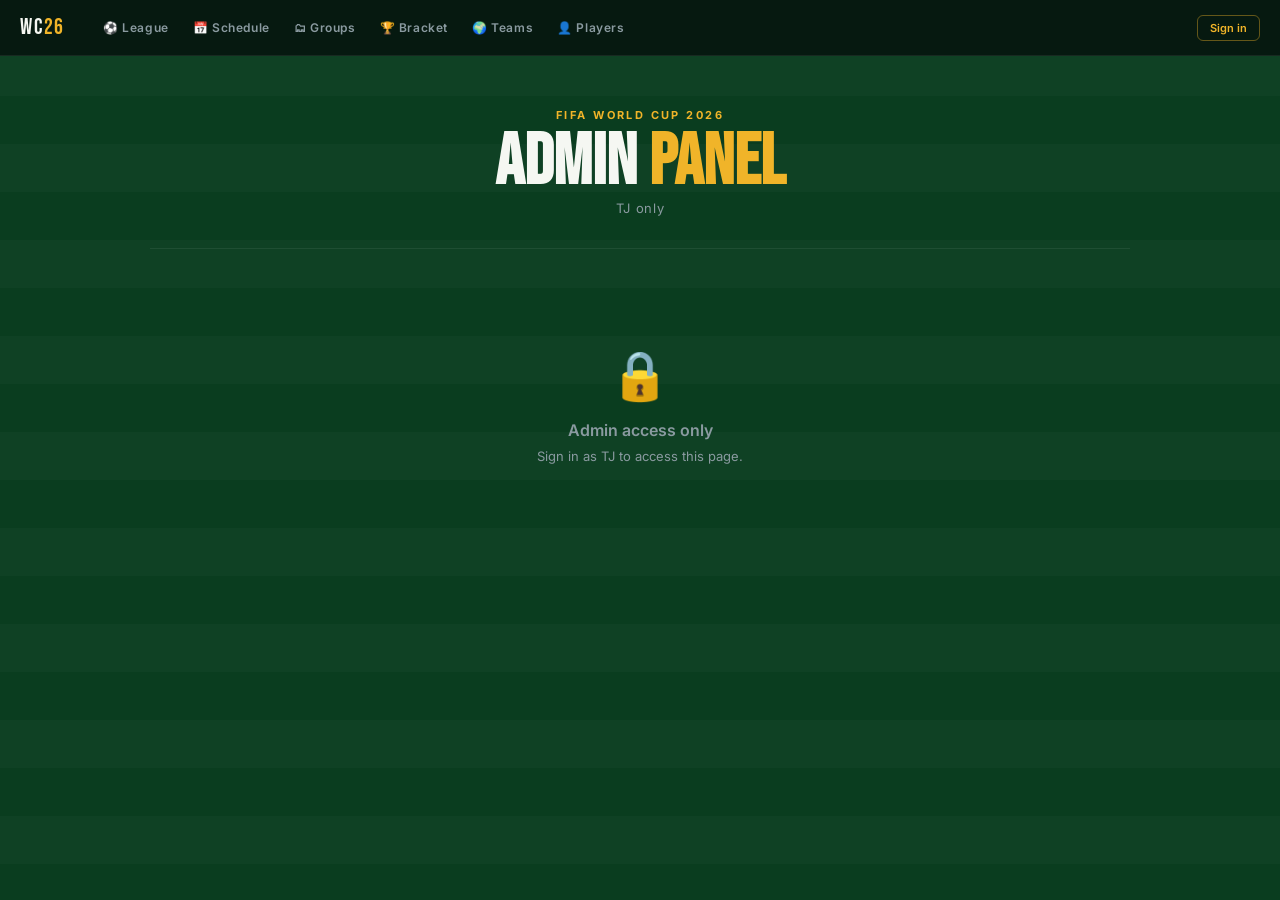
==== admin.html @ e8db6c10 "Replace Claude web search with ESPN API for player stats sync Sync now uses ESPN's structured match " ====
<!DOCTYPE html>
<html lang="en">
<head>
<meta charset="UTF-8">
<meta name="viewport" content="width=device-width, initial-scale=1.0">
<title>WC 2026 – Admin</title>
<link rel="stylesheet" href="shared_styles.css">
<style>
.admin-grid { display:flex; flex-direction:column; gap:24px; }
.admin-row  { display:flex; gap:8px; flex-wrap:wrap; align-items:center; }
.admin-note { font-size:11px; color:var(--dim); margin-top:8px; }
</style>
</head>
<body>
<div class="page">
  <div class="page-header">
    <div class="tourn-label">FIFA World Cup 2026</div>
    <h1>Admin <span>Panel</span></h1>
    <div class="subtitle">TJ only</div>
  </div>

  <div id="access-denied" style="display:none;text-align:center;padding:60px 20px;color:var(--dim)">
    <div style="font-size:48px;margin-bottom:16px">🔒</div>
    <div style="font-size:16px;font-weight:600;margin-bottom:8px">Admin access only</div>
    <div style="font-size:13px">Sign in as TJ to access this page.</div>
  </div>

  <div id="admin-content">
    <div class="admin-grid">

      <!-- Enter result -->
      <div class="admin-box">
        <div class="admin-label">Enter Game Result</div>
        <div class="admin-row">
          <select class="inp" id="game-sel" style="flex:2;min-width:200px"></select>
          <input class="inp" id="result-inp" placeholder="e.g. 2-1" maxlength="6" style="width:90px">
          <button class="btn btn-gold" onclick="saveResult()">Save Result</button>
          <span id="result-msg" style="font-size:12px;color:var(--green)"></span>
        </div>
        <div class="admin-note">Results auto-calculate everyone's points on the leaderboard.</div>
      </div>

      <!-- Auto sync -->
      <div class="admin-box">
        <div class="admin-label">⚡ Auto Sync</div>
        <p style="font-size:12px;color:var(--dim);margin-bottom:12px">
          Fetches latest scores and updates schedule, predictions, and player stats (goals, assists, cards) via ESPN. Also runs automatically every 4 hours.
        </p>
        <div class="admin-row">
          <button class="btn btn-green" id="sync-btn" onclick="runSync()">⚡ Sync Now</button>
          <span id="sync-status" style="font-size:12px;color:var(--dim)"></span>
        </div>
        <div class="sync-log" id="sync-log"></div>
      </div>

      <!-- Manual JSON sync -->
      <div class="admin-box">
        <div class="admin-label">Manual JSON Sync</div>
        <p style="font-size:12px;color:var(--dim);margin-bottom:10px">
          If auto-sync fails, paste JSON from Claude here.
        </p>
        <textarea class="inp" id="manual-json" rows="5"
          placeholder='{"games":[...],"groups":{...},"top_scorers":[...],"bookings":[]}'
          style="width:100%;resize:vertical;font-size:11px;font-family:var(--mono)"></textarea>
        <div class="admin-row" style="margin-top:8px">
          <button class="btn btn-dim" onclick="runManualSync()">Apply JSON</button>
          <span id="manual-msg" style="font-size:12px;color:var(--green)"></span>
        </div>
      </div>

    </div>
  </div>
</div>

<script src="shared_constants.js"></script>
<script src="shared_nav.js"></script>
<script>
injectNav('admin');

// Access control
window.addEventListener('DOMContentLoaded', () => {
  const user = getUser();
  if (user !== ADMIN) {
    document.getElementById('admin-content').style.display = 'none';
    document.getElementById('access-denied').style.display = 'block';
  } else {
    loadGames();
  }
});

let allGames = [];

async function loadGames() {
  allGames = await sb('games?select=*&order=id');
  const sel = document.getElementById('game-sel');
  sel.innerHTML = allGames.map(g =>
    `<option value="${g.id}">#${g.id} ${g.home} vs ${g.away}${g.result?' ('+g.result+')':''}</option>`
  ).join('');
}

async function saveResult() {
  const gameId = parseInt(document.getElementById('game-sel').value);
  const result = document.getElementById('result-inp').value.trim();
  const msg    = document.getElementById('result-msg');
  if (!result) return;
  try {
    await sbAdmin(`games?id=eq.${gameId}`, { method:'PATCH', body: JSON.stringify({result}) });
    msg.textContent = '✓ Saved';
    setTimeout(() => { msg.textContent=''; loadGames(); }, 2000);
  } catch(e) { msg.textContent='Error: '+e.message; msg.style.color='var(--red)'; }
}

// ── Sync ─────────────────────────────────────────────────────────────────────
function log(msg, type='') {
  const el = document.getElementById('sync-log');
  el.style.display='block';
  const ts = new Date().toLocaleTimeString('no-NO');
  el.innerHTML += `<span class="${type}">[${ts}] ${msg}</span>\n`;
  el.scrollTop = el.scrollHeight;
}

async function applySync(parsed) {
  let gameUpdates=0;
  for(const g of (parsed.games||[])){
    if(!g.result) continue;
    await sbAdmin(`games?id=eq.${g.id}`,{method:'PATCH',body:JSON.stringify({result:g.result})});
    gameUpdates++;
  }
  if(gameUpdates) log(`✓ ${gameUpdates} game results updated`,'ok');

  const pm={};
  for(const p of (parsed.top_scorers||[])){const k=p.name.toLowerCase();pm[k]={...pm[k],name:p.name,team:p.team,goals:p.goals||0,assists:p.assists||0};}
  for(const p of (parsed.bookings||[])){const k=p.name.toLowerCase();pm[k]={...pm[k],name:p.name,team:p.team,yellow_cards:p.yellow_cards||0,red_cards:p.red_cards||0};}
  let pu=0;
  for(const p of Object.values(pm)){
    const u={};
    if(p.goals!==undefined)u.goals=p.goals;if(p.assists!==undefined)u.assists=p.assists;
    if(p.yellow_cards!==undefined)u.yellow_cards=p.yellow_cards;if(p.red_cards!==undefined)u.red_cards=p.red_cards;
    if(!Object.keys(u).length)continue;
    const ln=p.name.split(' ').pop();
    let url=`players?name=ilike.${encodeURIComponent('%'+ln+'%')}`;
    if(p.team)url+=`&team_name=eq.${encodeURIComponent(p.team)}`;
    try{await sbAdmin(url,{method:'PATCH',body:JSON.stringify(u)});pu++;}catch(e){}
  }
  if(pu) log(`✓ ${pu} player stats updated`,'ok');
  if(gameUpdates) await loadGames();
  log('✓ Sync complete','ok');
}

async function runSync() {
  const btn=document.getElementById('sync-btn');
  const status=document.getElementById('sync-status');
  document.getElementById('sync-log').innerHTML='';
  btn.disabled=true; btn.textContent='⏳ Syncing…';
  log('Calling sync edge function…');

  try {
    const res = await fetch(`${SB_URL}/functions/v1/sync`, {
      method: 'POST',
      headers: {
        'Authorization': `Bearer ${SB_SVC_KEY}`,
        'Content-Type': 'application/json',
      }
    });
    const data = await res.json();
    if (data.log) data.log.forEach(msg => {
      const type = msg.startsWith('✓') ? 'ok' : msg.startsWith('✗') ? 'err' : msg.includes('Unmatched') ? 'warn' : '';
      log(msg, type);
    });
    if (data.ok) {
      status.innerHTML=`<span style="color:var(--green)">✓ Synced ${new Date().toLocaleTimeString('no-NO')}</span>`;
      await loadGames();
    } else {
      throw new Error(data.error || 'Sync failed');
    }
  } catch(e){
    log('✗ '+e.message,'err');
    status.innerHTML=`<span style="color:#e07070">Failed</span>`;
  } finally {
    btn.disabled=false; btn.textContent='⚡ Sync Now';
  }
}

async function runManualSync(){
  const raw=document.getElementById('manual-json').value.trim();
  const msg=document.getElementById('manual-msg');
  if(!raw){msg.textContent='Paste JSON first';return;}
  try{
    await applySync(JSON.parse(raw));
    msg.textContent='✓ Applied!'; msg.style.color='var(--green)';
    setTimeout(()=>msg.textContent='',3000);
  }catch(e){msg.textContent='Invalid JSON: '+e.message;msg.style.color='#e07070';}
}
</script>
</body>
</html>
---- shared_styles.css ----
/* ── WC26 Shared Stylesheet ─────────────────────────────────────────────────
   Dark pitch aesthetic. Bebas Neue for display, Inter for body.
   Gold accent (#f0b429), pitch green (#0a3d1f), card dark (#0e2718).
*/
@import url('https://fonts.googleapis.com/css2?family=Bebas+Neue&family=Inter:wght@400;500;600;700&family=JetBrains+Mono:wght@500&display=swap');

:root {
  --pitch:   #0a3d1f;
  --grass:   #0d5228;
  --card:    #0e2718;
  --card2:   #112b1a;
  --gold:    #f0b429;
  --silver:  #b0b8c4;
  --bronze:  #c07840;
  --white:   #f5f7f2;
  --dim:     #8a9aa0;
  --green:   #60b97a;
  --red:     #e03434;
  --norway:  #ef2b2d;
  --border:  rgba(255,255,255,0.07);
  --nav-h:   56px;
}

*, *::before, *::after { box-sizing: border-box; margin: 0; padding: 0; }

body {
  background: var(--pitch);
  color: var(--white);
  font-family: 'Inter', sans-serif;
  min-height: 100vh;
  padding-top: var(--nav-h);
}

body::before {
  content: '';
  position: fixed; inset: 0;
  background-image: repeating-linear-gradient(
    180deg, transparent 0px, transparent 48px,
    rgba(255,255,255,0.022) 48px, rgba(255,255,255,0.022) 96px
  );
  pointer-events: none; z-index: 0;
}

.page {
  position: relative; z-index: 1;
  max-width: 1020px;
  margin: 0 auto;
  padding: 32px 20px 80px;
}

/* ── NAV ────────────────────────────────────────────────────────────────────*/
.site-nav {
  position: fixed; top: 0; left: 0; right: 0; z-index: 100;
  height: var(--nav-h);
  background: rgba(7,24,16,0.96);
  backdrop-filter: blur(12px);
  border-bottom: 1px solid var(--border);
  display: flex; align-items: center;
  padding: 0 20px; gap: 0;
}
.nav-logo {
  font-family: 'Bebas Neue', sans-serif;
  font-size: 22px; letter-spacing: .08em;
  color: var(--white); text-decoration: none;
  margin-right: 28px; flex-shrink: 0;
}
.nav-logo span { color: var(--gold); }
.nav-links { display: flex; gap: 4px; flex: 1; }
.nav-link {
  color: var(--dim); text-decoration: none;
  font-size: 12px; font-weight: 600; letter-spacing: .05em;
  padding: 6px 10px; border-radius: 6px;
  transition: color .15s, background .15s;
}
.nav-link:hover { color: var(--white); background: rgba(255,255,255,.05); }
.nav-link.active { color: var(--gold); background: rgba(240,180,41,.1); }
.nav-actions { flex-shrink: 0; }
.nav-username {
  font-size: 12px; font-weight: 600; color: var(--gold);
  margin-right: 8px;
}
.nav-logout, .nav-signin {
  background: none; border: 1px solid var(--border);
  color: var(--dim); border-radius: 6px;
  padding: 5px 12px; font-size: 11px; font-weight: 600;
  cursor: pointer; font-family: 'Inter', sans-serif;
  transition: all .15s;
}
.nav-logout:hover, .nav-signin:hover {
  border-color: var(--gold); color: var(--gold);
}
.nav-signin { border-color: rgba(240,180,41,.4); color: var(--gold); }
.nav-burger {
  display: none; background: none; border: none;
  color: var(--dim); font-size: 20px; cursor: pointer;
  padding: 4px 8px; margin-left: 8px;
}
.nav-mobile {
  display: none; position: fixed; top: var(--nav-h); left: 0; right: 0; z-index: 99;
  background: rgba(7,24,16,0.98); border-bottom: 1px solid var(--border);
  flex-direction: column; padding: 8px 0;
}
.nav-mobile.open { display: flex; }
.nav-mobile-link {
  color: var(--dim); text-decoration: none;
  font-size: 14px; font-weight: 600;
  padding: 12px 24px; border-bottom: 1px solid var(--border);
}
.nav-mobile-link:last-child { border-bottom: none; }

/* ── PAGE HEADER ─────────────────────────────────────────────────────────────*/
.page-header {
  text-align: center;
  padding: 20px 0 32px;
  border-bottom: 1px solid var(--border);
  margin-bottom: 36px;
}
.page-header .tourn-label {
  font-size: 11px; font-weight: 700;
  letter-spacing: .22em; text-transform: uppercase;
  color: var(--gold); margin-bottom: 8px;
}
.page-header h1 {
  font-family: 'Bebas Neue', sans-serif;
  font-size: clamp(38px, 7vw, 72px);
  line-height: .92; margin-bottom: 4px;
}
.page-header h1 span { color: var(--gold); }
.page-header .subtitle {
  font-size: 13px; color: var(--dim); letter-spacing: .05em;
}

/* ── SECTION TITLE ───────────────────────────────────────────────────────────*/
.section-title {
  font-family: 'Bebas Neue', sans-serif;
  font-size: 24px; letter-spacing: .08em; color: var(--gold);
  margin-bottom: 14px; display: flex; align-items: center; gap: 10px;
}
.section-title::after {
  content: ''; flex: 1; height: 1px; background: var(--border);
}

/* ── CARDS ───────────────────────────────────────────────────────────────────*/
.card {
  background: var(--card); border: 1px solid var(--border);
  border-radius: 10px; overflow: hidden;
}
.card.norway { border-color: rgba(239,43,45,.4); }

/* ── CHIPS ───────────────────────────────────────────────────────────────────*/
.chip {
  display: inline-block;
  font-size: 10px; font-weight: 600;
  padding: 3px 7px; border-radius: 4px;
  letter-spacing: .04em;
}
.chip-exact   { background: rgba(240,180,41,.15); color: var(--gold); }
.chip-win     { background: rgba(96,185,122,.15);  color: var(--green); }
.chip-wrong   { background: rgba(224,52,52,.10);   color: #e07070; }
.chip-missed  { background: rgba(255,255,255,.04); color: #6a7a80; }
.chip-played  { background: rgba(255,255,255,.06); color: var(--dim); }

/* ── BADGES ──────────────────────────────────────────────────────────────────*/
.badge {
  display: inline-flex; align-items: center; gap: 3px;
  font-size: 10px; font-weight: 700;
  padding: 2px 6px; border-radius: 4px;
}
.badge-3 { background: rgba(240,180,41,.18); color: var(--gold); }
.badge-1 { background: rgba(96,185,122,.18); color: var(--green); }
.badge-0 { background: rgba(224,52,52,.12);  color: #e07070; }
.badge-p { background: rgba(255,255,255,.05); color: var(--dim); }
.badge-m { background: rgba(255,255,255,.04); color: #6a7a80; font-style: italic; }
.badge-t { background: rgba(96,185,122,.12); color: var(--green); }

/* ── POSITION BADGES ─────────────────────────────────────────────────────────*/
.pos { display: inline-block; font-size: 10px; font-weight: 700; padding: 2px 6px; border-radius: 4px; letter-spacing: .05em; }
.pos-GK { background: rgba(240,180,41,.15); color: var(--gold); }
.pos-DF { background: rgba(96,185,122,.15); color: var(--green); }
.pos-MF { background: rgba(100,160,240,.15); color: #7ab4f0; }
.pos-FW { background: rgba(224,52,52,.15); color: #f07070; }

/* ── FORM INPUT ──────────────────────────────────────────────────────────────*/
.inp {
  background: #071810; border: 1px solid var(--border);
  color: var(--white); border-radius: 7px;
  padding: 9px 12px; font-size: 13px;
  font-family: 'Inter', sans-serif; outline: none;
}
.inp:focus { border-color: var(--gold); }
.inp::placeholder { color: var(--dim); }

select.inp option { background: #071810; }

/* ── BUTTON ──────────────────────────────────────────────────────────────────*/
.btn {
  border: none; border-radius: 7px;
  padding: 9px 18px; font-weight: 700; font-size: 13px;
  cursor: pointer; font-family: 'Inter', sans-serif;
  transition: opacity .15s;
}
.btn:hover { opacity: .85; }
.btn:disabled { opacity: .4; cursor: not-allowed; }
.btn-gold  { background: var(--gold);  color: #003; }
.btn-green { background: var(--green); color: #fff; }
.btn-dim   { background: rgba(255,255,255,.08); color: var(--white); }

/* ── MODAL ───────────────────────────────────────────────────────────────────*/
.modal-bg {
  position: fixed; inset: 0; z-index: 200;
  background: rgba(0,0,0,.75); backdrop-filter: blur(4px);
  display: flex; align-items: center; justify-content: center;
}
.modal-bg.hidden { display: none; }
.modal {
  background: var(--card2); border: 1px solid var(--gold);
  border-radius: 14px; padding: 36px 32px; width: 340px; text-align: center;
}
.modal h2 {
  font-family: 'Bebas Neue', sans-serif;
  font-size: 28px; color: var(--gold); margin-bottom: 6px;
}
.modal p { font-size: 13px; color: var(--dim); margin-bottom: 20px; }
.modal select, .modal input {
  width: 100%; background: #071810;
  border: 1px solid var(--border); color: var(--white);
  border-radius: 8px; padding: 11px 14px;
  font-size: 14px; font-family: 'Inter', sans-serif; margin-bottom: 10px; outline: none;
}
.modal select:focus, .modal input:focus { border-color: var(--gold); }
.modal button {
  width: 100%; background: var(--gold); color: #003;
  border: none; border-radius: 8px; padding: 12px;
  font-weight: 700; font-size: 14px; cursor: pointer;
  font-family: 'Inter', sans-serif;
}
.modal-err { color: var(--red); font-size: 12px; margin-bottom: 8px; min-height: 16px; }

/* ── GROUP CARD ──────────────────────────────────────────────────────────────*/
.group-card { background: var(--card); border: 1px solid var(--border); border-radius: 10px; overflow: hidden; }
.group-card.norway { border-color: rgba(239,43,45,.4); }
.group-hdr { background: #0d5228; padding: 8px 14px; font-family: 'Bebas Neue', sans-serif; font-size: 15px; letter-spacing: .1em; color: var(--gold); }
.group-col-hdr { display: grid; grid-template-columns: 1fr 26px 26px 26px 26px 26px 26px 30px; padding: 5px 10px; background: rgba(0,0,0,.25); font-size: 10px; font-weight: 700; letter-spacing: .06em; color: var(--dim); }
.group-col-hdr span, .group-row span { text-align: center; }
.group-col-hdr span:first-child, .group-row span:first-child { text-align: left; }
.group-row { display: grid; grid-template-columns: 1fr 26px 26px 26px 26px 26px 26px 30px; padding: 7px 10px; position: relative; border-top: 1px solid var(--border); font-size: 12px; }
.group-row.qualify { background: rgba(31,122,76,.18); }
.group-row.maybe   { background: rgba(240,180,41,.07); }
.qbar { position: absolute; left: 0; top: 0; bottom: 0; width: 3px; }
.qbar-g { background: var(--green); }
.qbar-y { background: var(--gold); }
.gpts { font-size: 13px; font-weight: 700; color: var(--gold); }
.gpts.zero { color: var(--dim); font-weight: 400; }

/* ── ADMIN ───────────────────────────────────────────────────────────────────*/
.admin-box { background: rgba(240,180,41,.05); border: 1px solid rgba(240,180,41,.2); border-radius: 10px; padding: 20px; }
.admin-label { font-size: 11px; font-weight: 700; color: var(--dim); letter-spacing: .08em; text-transform: uppercase; margin-bottom: 10px; }
.sync-log { margin-top: 12px; font-size: 11px; font-family: 'JetBrains Mono', monospace; color: var(--dim); background: #071810; border: 1px solid var(--border); border-radius: 7px; padding: 12px; display: none; max-height: 200px; overflow-y: auto; line-height: 1.8; white-space: pre-wrap; }
.sync-log .ok  { color: var(--green); }
.sync-log .err { color: #e07070; }
.sync-log .warn { color: var(--gold); }

/* ── RESPONSIVE ──────────────────────────────────────────────────────────────*/
@media (max-width: 680px) {
  .nav-links { display: none; }
  .nav-burger { display: block; }
  .nav-actions { margin-left: auto; }
}
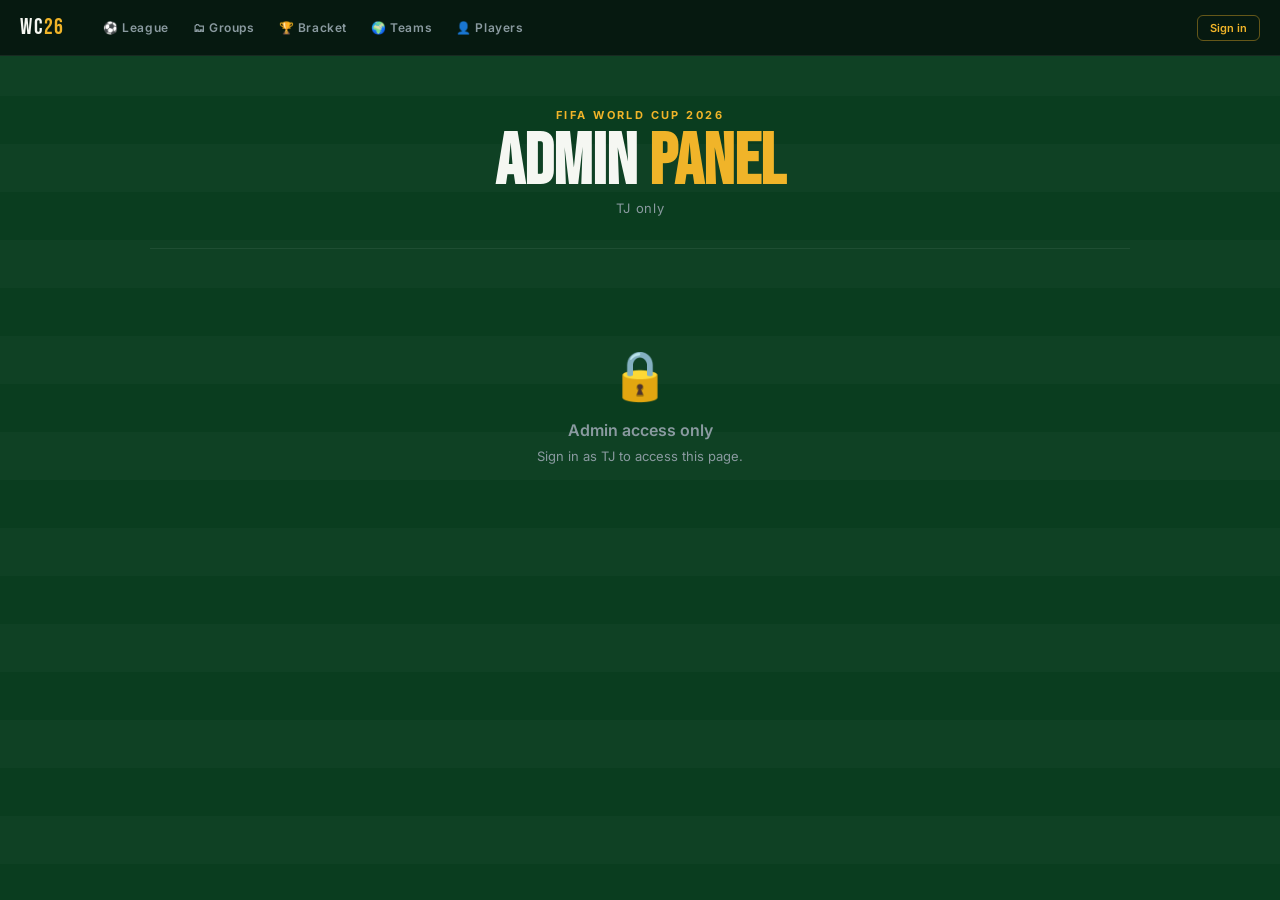
==== commit f56a5d26: "Add admin round lock controls for knockout stages Admin can now open/close predictions for R32, R16," ====
--- a/admin.html
+++ b/admin.html
@@ -9,6 +9,20 @@
 .admin-grid { display:flex; flex-direction:column; gap:24px; }
 .admin-row  { display:flex; gap:8px; flex-wrap:wrap; align-items:center; }
 .admin-note { font-size:11px; color:var(--dim); margin-top:8px; }
+.log-entry { background:var(--card); border:1px solid rgba(255,255,255,0.06); border-radius:8px; padding:12px 14px; margin-bottom:10px; }
+.log-entry.error { border-color:rgba(224,112,112,0.3); }
+.log-header { display:flex; justify-content:space-between; align-items:center; margin-bottom:6px; }
+.log-time { font-size:11px; color:var(--dim); font-family:var(--mono); }
+.log-trigger { font-size:10px; padding:2px 6px; border-radius:4px; background:rgba(255,255,255,0.06); color:var(--dim); text-transform:uppercase; letter-spacing:0.5px; }
+.log-trigger.cron { background:rgba(59,130,246,0.15); color:#7cb3f4; }
+.log-summary { font-size:12px; color:var(--text); margin-bottom:6px; }
+.log-details { font-size:11px; color:var(--dim); line-height:1.6; }
+.log-details .game-line { color:var(--green); }
+.log-details .player-line { color:#c8d0c4; }
+.log-details .unmatched-line { color:#e0a050; }
+.log-details .error-line { color:#e07070; }
+.log-toggle { font-size:11px; color:var(--gold); cursor:pointer; border:none; background:none; padding:0; }
+.log-toggle:hover { text-decoration:underline; }
 </style>
 </head>
 <body>
@@ -28,23 +42,39 @@
   <div id="admin-content">
     <div class="admin-grid">
 
+      <!-- Round Locks -->
+      <div class="admin-box">
+        <div class="admin-label">Round Locks</div>
+        <p style="font-size:12px;color:var(--dim);margin-bottom:12px">
+          Control when participants can submit predictions for each knockout round. Games also auto-lock at kickoff.
+        </p>
+        <div id="round-locks" style="display:flex;flex-wrap:wrap;gap:8px"></div>
+        <div class="admin-note">Open a round when matchups are confirmed. Predictions also lock automatically at each game's kickoff time.</div>
+      </div>
+
       <!-- Enter result -->
       <div class="admin-box">
         <div class="admin-label">Enter Game Result</div>
         <div class="admin-row">
-          <select class="inp" id="game-sel" style="flex:2;min-width:200px"></select>
-          <input class="inp" id="result-inp" placeholder="e.g. 2-1" maxlength="6" style="width:90px">
+          <select class="inp" id="game-sel" style="flex:2;min-width:200px" onchange="onGameSelChange()"></select>
+          <input class="inp" id="result-inp" placeholder="e.g. 2-1" maxlength="6" style="width:90px" oninput="onResultInput()">
           <button class="btn btn-gold" onclick="saveResult()">Save Result</button>
           <span id="result-msg" style="font-size:12px;color:var(--green)"></span>
         </div>
-        <div class="admin-note">Results auto-calculate everyone's points on the leaderboard.</div>
+        <div class="admin-row" id="advancer-row" style="display:none">
+          <label style="font-size:12px;color:var(--dim)">Who advanced?</label>
+          <select class="inp" id="advancer-sel" style="font-size:12px;padding:6px 8px">
+            <option value="">Pick…</option>
+          </select>
+        </div>
+        <div class="admin-note">Results auto-calculate everyone's points on the leaderboard. For knockout draws, also set who advanced.</div>
       </div>
 
       <!-- Auto sync -->
       <div class="admin-box">
         <div class="admin-label">⚡ Auto Sync</div>
         <p style="font-size:12px;color:var(--dim);margin-bottom:12px">
-          Fetches latest scores and updates schedule, predictions, and player stats (goals, assists, cards) via ESPN. Also runs automatically every 4 hours.
+          Fetches latest scores and updates schedule, predictions, and player stats (goals, assists, cards) via ESPN. Runs automatically every 4 hours.
         </p>
         <div class="admin-row">
           <button class="btn btn-green" id="sync-btn" onclick="runSync()">⚡ Sync Now</button>
@@ -68,6 +98,12 @@
         </div>
       </div>
 
+      <!-- Sync History -->
+      <div class="admin-box">
+        <div class="admin-label">Sync History</div>
+        <div id="sync-history" style="color:var(--dim);font-size:12px">Loading...</div>
+      </div>
+
     </div>
   </div>
 </div>
@@ -85,17 +121,70 @@
     document.getElementById('access-denied').style.display = 'block';
   } else {
     loadGames();
+    loadRoundLocks();
+    loadSyncHistory();
   }
 });
 
 let allGames = [];
+const KO_ROUNDS = ['R32','R16','QF','SF','F'];
+const KO_LABELS = {R32:'Round of 32',R16:'Round of 16',QF:'Quarter-finals',SF:'Semi-finals',F:'Final'};
+let roundLocks = {};
+
+async function loadRoundLocks() {
+  try {
+    const rows = await sb('sync_state?key=eq.round_locks&select=value');
+    roundLocks = rows?.[0]?.value || {};
+  } catch(e) { roundLocks = {}; }
+  renderRoundLocks();
+}
+
+function renderRoundLocks() {
+  document.getElementById('round-locks').innerHTML = KO_ROUNDS.map(r => {
+    const isOpen = roundLocks[r] === 'open';
+    return `<button class="btn ${isOpen ? 'btn-green' : 'btn-dim'}" style="min-width:120px;font-size:12px" onclick="toggleRoundLock('${r}')">
+      ${isOpen ? '🔓' : '🔒'} ${KO_LABELS[r]} ${isOpen ? 'OPEN' : 'LOCKED'}
+    </button>`;
+  }).join('');
+}
+
+async function toggleRoundLock(round) {
+  const isOpen = roundLocks[round] === 'open';
+  roundLocks[round] = isOpen ? 'locked' : 'open';
+  renderRoundLocks();
+  await sbAdmin('sync_state?key=eq.round_locks', {
+    method: 'PATCH',
+    body: JSON.stringify({ value: roundLocks })
+  });
+}
 
 async function loadGames() {
   allGames = await sb('games?select=*&order=id');
   const sel = document.getElementById('game-sel');
+  const rl = {group:'GRP',R32:'R32',R16:'R16',QF:'QF',SF:'SF','3rd':'3RD',F:'FIN'};
   sel.innerHTML = allGames.map(g =>
-    `<option value="${g.id}">#${g.id} ${g.home} vs ${g.away}${g.result?' ('+g.result+')':''}</option>`
+    `<option value="${g.id}">#${g.id} [${rl[g.round]||g.round}] ${g.home} vs ${g.away}${g.result?' ('+g.result+')':''}</option>`
   ).join('');
+}
+
+function onGameSelChange() {
+  onResultInput();
+}
+
+function onResultInput() {
+  const gameId = parseInt(document.getElementById('game-sel').value);
+  const result = document.getElementById('result-inp').value.trim();
+  const game = allGames.find(g => g.id === gameId);
+  const row = document.getElementById('advancer-row');
+  const sel = document.getElementById('advancer-sel');
+
+  if (game && isKnockout(game) && isDraw(result)) {
+    sel.innerHTML = `<option value="">Pick…</option><option value="${game.home}">${game.home}</option><option value="${game.away}">${game.away}</option>`;
+    if (game.advancer) sel.value = game.advancer;
+    row.style.display = 'flex';
+  } else {
+    row.style.display = 'none';
+  }
 }
 
 async function saveResult() {
@@ -103,8 +192,15 @@
   const result = document.getElementById('result-inp').value.trim();
   const msg    = document.getElementById('result-msg');
   if (!result) return;
+
+  const game = allGames.find(g => g.id === gameId);
+  const payload = { result };
+  if (isKnockout(game) && isDraw(result)) {
+    payload.advancer = document.getElementById('advancer-sel').value || null;
+  }
+
   try {
-    await sbAdmin(`games?id=eq.${gameId}`, { method:'PATCH', body: JSON.stringify({result}) });
+    await sbAdmin(`games?id=eq.${gameId}`, { method:'PATCH', body: JSON.stringify(payload) });
     msg.textContent = '✓ Saved';
     setTimeout(() => { msg.textContent=''; loadGames(); }, 2000);
   } catch(e) { msg.textContent='Error: '+e.message; msg.style.color='var(--red)'; }
@@ -170,6 +266,7 @@
     if (data.ok) {
       status.innerHTML=`<span style="color:var(--green)">✓ Synced ${new Date().toLocaleTimeString('no-NO')}</span>`;
       await loadGames();
+      await loadSyncHistory();
     } else {
       throw new Error(data.error || 'Sync failed');
     }
@@ -191,6 +288,72 @@
     setTimeout(()=>msg.textContent='',3000);
   }catch(e){msg.textContent='Invalid JSON: '+e.message;msg.style.color='#e07070';}
 }
+
+// ── Sync History ──────────────────────────────────────────────────────────────
+async function loadSyncHistory() {
+  const el = document.getElementById('sync-history');
+  try {
+    const logs = await sb('sync_logs?select=*&order=created_at.desc&limit=20');
+    if (!logs.length) { el.textContent = 'No sync logs yet.'; return; }
+    el.innerHTML = logs.map(entry => {
+      const t = new Date(entry.created_at);
+      const timeStr = t.toLocaleDateString('no-NO') + ' ' + t.toLocaleTimeString('no-NO');
+      const triggerCls = entry.trigger === 'cron' ? ' cron' : '';
+      const entryCls = entry.ok ? '' : ' error';
+
+      let details = '';
+
+      // Games processed
+      const games = entry.games_processed || [];
+      if (games.length) {
+        details += games.map(g =>
+          `<div class="game-line">${g.home} ${g.result} ${g.away}</div>`
+        ).join('');
+      }
+
+      // Player stats
+      const players = entry.player_stats || [];
+      if (players.length) {
+        details += players.map(p => {
+          const parts = [];
+          if (p.goals) parts.push(`${p.goals}G`);
+          if (p.assists) parts.push(`${p.assists}A`);
+          if (p.yellows) parts.push(`${p.yellows}Y`);
+          if (p.reds) parts.push(`${p.reds}R`);
+          return `<div class="player-line">${p.player} (${p.team}) ${parts.join(' ')}</div>`;
+        }).join('');
+      }
+
+      // Unmatched
+      const unmatched = entry.unmatched || [];
+      if (unmatched.length) {
+        details += unmatched.map(u =>
+          `<div class="unmatched-line">Unmatched: ${u}</div>`
+        ).join('');
+      }
+
+      // Error
+      if (entry.error) {
+        details += `<div class="error-line">${entry.error}</div>`;
+      }
+
+      const id = 'log-' + entry.id;
+      const hasDetails = details.length > 0;
+
+      return `<div class="log-entry${entryCls}">
+        <div class="log-header">
+          <span class="log-time">${timeStr}</span>
+          <span class="log-trigger${triggerCls}">${entry.trigger || 'manual'}</span>
+        </div>
+        <div class="log-summary">${entry.ok ? '✓' : '✗'} ${entry.summary || 'No summary'}</div>
+        ${hasDetails ? `<button class="log-toggle" onclick="document.getElementById('${id}').style.display=document.getElementById('${id}').style.display==='none'?'block':'none'">Show details</button>
+        <div class="log-details" id="${id}" style="display:none">${details}</div>` : ''}
+      </div>`;
+    }).join('');
+  } catch(e) {
+    el.textContent = 'Error loading sync history: ' + e.message;
+  }
+}
 </script>
 </body>
 </html>
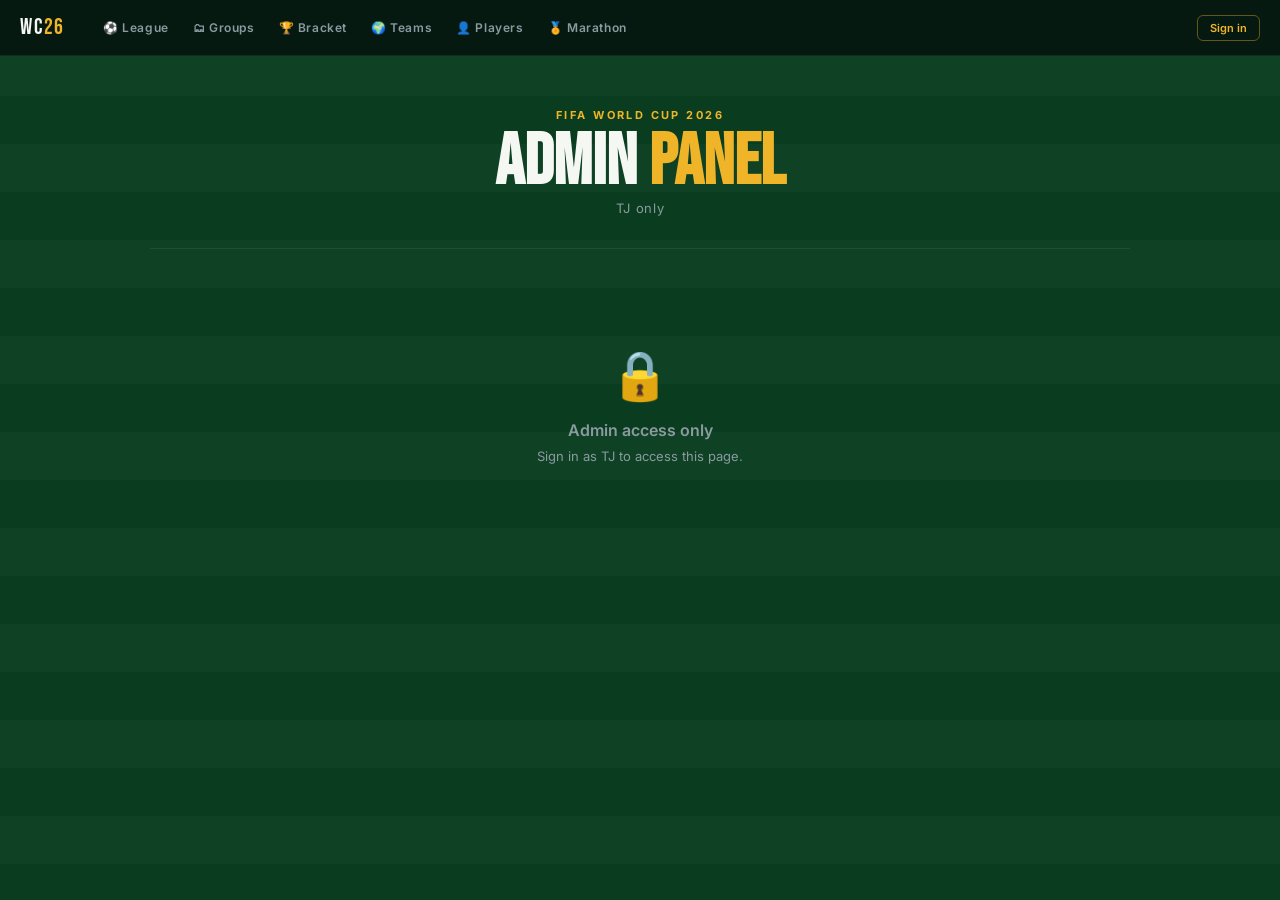
==== commit e44672b1: "Add player sync button in admin + edge function sync-players edge function fetches ESPN club rosters" ====
--- a/admin.html
+++ b/admin.html
@@ -83,6 +83,28 @@
         <div class="sync-log" id="sync-log"></div>
       </div>
 
+      <!-- Player Sync -->
+      <div class="admin-box">
+        <div class="admin-label">🧑‍🤝‍🧑 Player Sync</div>
+        <p style="font-size:12px;color:var(--dim);margin-bottom:12px">
+          Fetches club rosters from ESPN and updates player data (name, DOB, height, weight, position, club, nationality). Processes 30 stale clubs per click.
+        </p>
+        <div class="admin-row">
+          <button class="btn btn-green" id="psync-btn" onclick="runPlayerSync()">Sync Players</button>
+          <select class="inp" id="psync-league" style="font-size:12px;padding:6px 8px">
+            <option value="">All leagues</option>
+            <option value="ENG.1">Premier League</option>
+            <option value="ESP.1">La Liga</option>
+            <option value="GER.1">Bundesliga</option>
+            <option value="ITA.1">Serie A</option>
+            <option value="FRA.1">Ligue 1</option>
+            <option value="NOR.1">Eliteserien</option>
+          </select>
+          <span id="psync-status" style="font-size:12px;color:var(--dim)"></span>
+        </div>
+        <div class="sync-log" id="psync-log" style="display:none;max-height:200px;overflow-y:auto;margin-top:8px;font-size:11px;font-family:var(--mono);background:rgba(0,0,0,.2);border-radius:6px;padding:8px;white-space:pre-wrap"></div>
+      </div>
+
       <!-- Manual JSON sync -->
       <div class="admin-box">
         <div class="admin-label">Manual JSON Sync</div>
@@ -289,6 +311,45 @@
   }catch(e){msg.textContent='Invalid JSON: '+e.message;msg.style.color='#e07070';}
 }
 
+// ── Player Sync ──────────────────────────────────────────────────────────────
+async function runPlayerSync() {
+  const btn = document.getElementById('psync-btn');
+  const status = document.getElementById('psync-status');
+  const logEl = document.getElementById('psync-log');
+  const league = document.getElementById('psync-league').value;
+
+  btn.disabled = true; btn.textContent = '⏳ Syncing…';
+  logEl.style.display = 'block';
+  logEl.textContent = 'Calling sync-players edge function…\n';
+
+  try {
+    const body = { limit: 30 };
+    if (league) body.league = league;
+
+    const res = await fetch(`${SB_URL}/functions/v1/sync-players`, {
+      method: 'POST',
+      headers: {
+        'Authorization': `Bearer ${SB_SVC_KEY}`,
+        'Content-Type': 'application/json',
+      },
+      body: JSON.stringify(body),
+    });
+    const data = await res.json();
+    if (data.log) data.log.forEach(msg => logEl.textContent += msg + '\n');
+
+    if (data.ok) {
+      status.innerHTML = `<span style="color:var(--green)">✓ ${data.players} players from ${data.clubs} clubs</span>`;
+    } else {
+      throw new Error(data.error || 'Sync failed');
+    }
+  } catch(e) {
+    logEl.textContent += '✗ ' + e.message + '\n';
+    status.innerHTML = `<span style="color:#e07070">Failed: ${e.message}</span>`;
+  } finally {
+    btn.disabled = false; btn.textContent = 'Sync Players';
+  }
+}
+
 // ── Sync History ──────────────────────────────────────────────────────────────
 async function loadSyncHistory() {
   const el = document.getElementById('sync-history');
